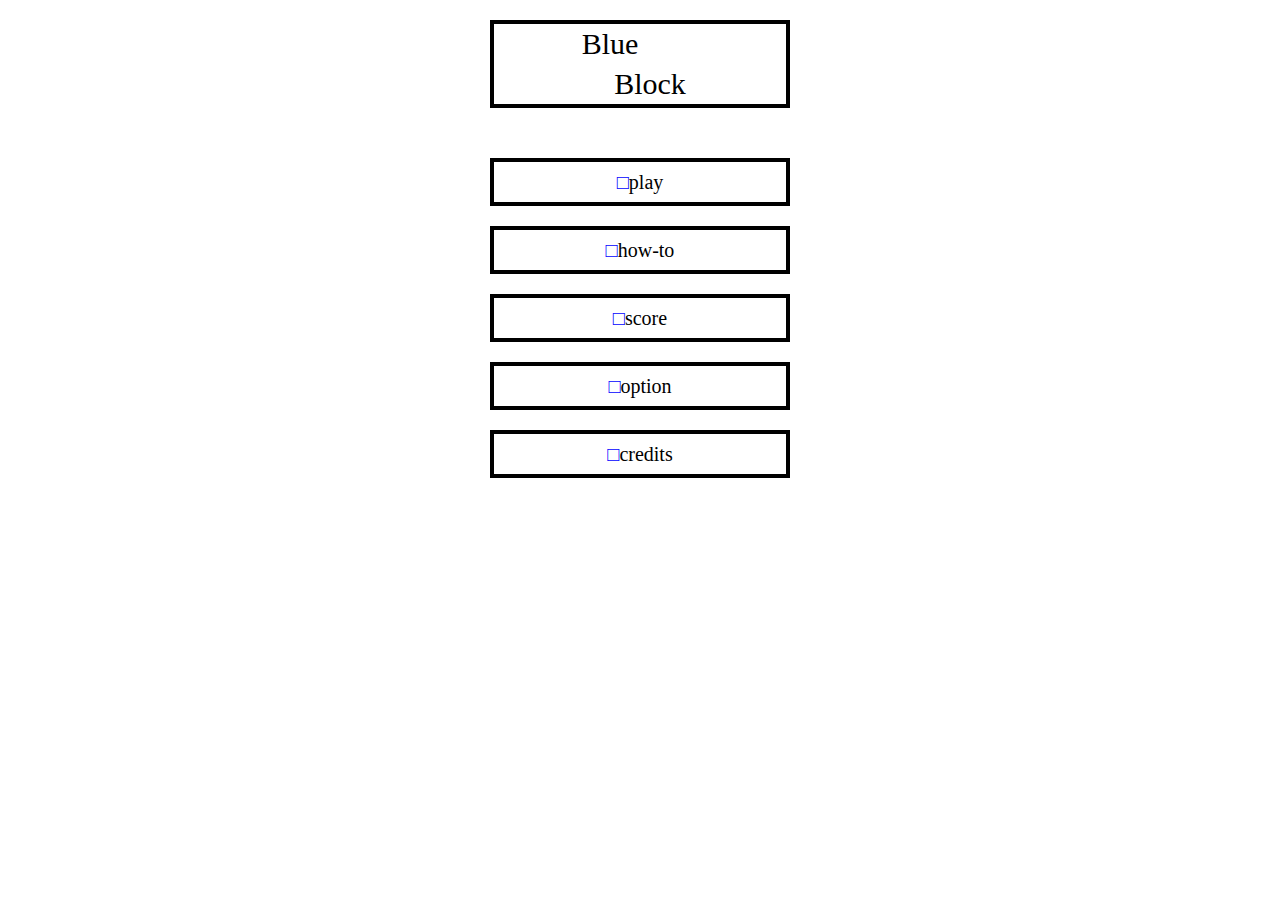
==== index.html @ 55d4778b "marquee fixing" ====
<!DOCTYPE html>
<html xmlns="http://www.w3.org/1999/xhtml" xml:lang="en" lang="en-us">
  <head>
    <meta http-equiv="content-type" content="text/html; charset=utf-8">
    <meta name="viewport" content="width=device-width, height=device-height,  initial-scale=1.0, user-scalable=no;user-scalable=0;">
    <!--<meta name="viewport" content="width=device-width, initial-scale=1.0">-->
    <link href="http://gmpg.org/xfn/11" rel="profile">

    <title>blueblock</title>

    <link rel="stylesheet" href="style.css">
    <link rel="apple-touch-icon-precomposed" sizes="144x144" href="img/touch-icon-144-precomposed.png">
    <link rel="shortcut icon" href="img/favicon.png">

  </head>
  <body>
    <section class="view-start view">
      <div class="header">
        <div id="first-line" class="line">Blue</div>
        <div id="second-line" class="line">Block</div>
      </div>

      <section class="content">
        <div class="menu start" onclick="falling(showGame)"> <span class="js-square">&#9633;</span><span class="l_play">play</span></div>
        <div class="menu howTo" onclick="falling(howTo)"> <span class="js-square">&#9633;</span><span class="l_howTo">how-to</span></div>
        <div class="menu js-menu-score" onclick="falling(showScore)"> <span class="js-square">&#9633;</span><span class="l_score">score</span></div>
        <div class="menu option" onclick="falling(option)"> <span class="js-square">&#9633;</span><span class="l_option">option</span></div>
        <div class="menu credits" onclick="falling(credits)"> <span class="js-square">&#9633;</span><span class="l_credits">credits</span></div>
      </section>

    </section>

    <section class="view-game view">
      <div onclick="backBtn()" class="viewTitle">
        <div class="back"></div>
        <div class="title l_game">Game</div>
      </div>
      <section class="content">
        <h1 class="js-time time l_time">Time:</h1>

        <div class="grid">
          <div class="grid_row">
            <div class="grid_tile" onclick="select(this)"></div>
            <div class="grid_tile" onclick="select(this)"></div>
            <div class="grid_tile" onclick="select(this)"></div>
            <div class="grid_tile" onclick="select(this)"></div>
            <div class="grid_tile" onclick="select(this)"></div>
          </div>
          <div class="grid_row">
            <div class="grid_tile" onclick="select(this)"></div>
            <div class="grid_tile" onclick="select(this)"></div>
            <div class="grid_tile" onclick="select(this)"></div>
            <div class="grid_tile" onclick="select(this)"></div>
            <div class="grid_tile" onclick="select(this)"></div>
          </div>
          <div class="grid_row">
            <div class="grid_tile" onclick="select(this)"></div>
            <div class="grid_tile" onclick="select(this)"></div>
            <div class="grid_tile" onclick="select(this)"></div>
            <div class="grid_tile" onclick="select(this)"></div>
            <div class="grid_tile" onclick="select(this)"></div>
          </div>
          <div class="grid_row">
            <div class="grid_tile" onclick="select(this)"></div>
            <div class="grid_tile" onclick="select(this)"></div>
            <div class="grid_tile" onclick="select(this)"></div>
            <div class="grid_tile" onclick="select(this)"></div>
            <div class="grid_tile" onclick="select(this)"></div>
          </div>
          <div class="grid_row">
            <div class="grid_tile" onclick="select(this)"></div>
            <div class="grid_tile" onclick="select(this)"></div>
            <div class="grid_tile" onclick="select(this)"></div>
            <div class="grid_tile" onclick="select(this)"></div>
            <div class="grid_tile" onclick="select(this)"></div>
          </div>

        </div>

        <div class="bottom">
          <h1 class="js-score score l_scor">Score:</h1>
          <h1 class="js-mul mul">x1</h1>
        </div>
      </section>
    </section>

    <section class="view view-howTo">
      <div onclick="backBtn()" class="viewTitle">
        <div class="back"></div>
        <div class="title l_how">How-To</div>
      </div>
      <section class="content">
        <div>
          <div class="howTo-square blueTile"> </div>
          <div class="discription">
            <div> Time: 0</div>
            <div> Score: 1</div>
          </div>
        </div>
        <div>
          <div class="howTo-square redTile"> </div>
          <div class="discription">
            <div> Time: -10</div>
            <div> Score: 0</div>
          </div>
        </div>
        <div>
          <div class="howTo-square greenTile"> </div>
          <div class="discription">
            <div> Time: 5</div>
            <div> Score: 5</div>
          </div>
        </div>
        <div>
          <div class="howTo-square greyTile"> </div>
          <div class="discription">
            <div> Time: -2</div>
            <div> Score: 0</div>
          </div>
        </div>
      </section> <!-- close contend-->
    </section>

    <section class="view-option view">
      <div onclick="backBtn()" class="viewTitle">
        <div class="back"></div>
        <h1 class="title l_opt">Option</h1>
      </div>
      <section class="content">
        <p></p>
        <div class="cmd-option"> </div>
        <div class="cmd-option l_language"> Language:</div>
        <div class="backforward" onclick="setL10n(-1)"></div>
        <div class="language" id="lan"></div>
        <div class="forwardback" onclick="setL10n(1)"></div>
        <p></p>
        <div class="cmd-option l_violence"> Violence:</div>
        <div class="backforward" onclick="setViolence(-1)"></div>
        <div class="violence js-violence"></div>
        <div class="forwardback" onclick="setViolence(1)"></div>
        <p></p>
        <div class="reset" onclick="reset()"> Reset Game </div>

        <div class="cmd-option"> </div>
      </section>
    </section>

    <section class="view-credits view">
      <div onclick="backBtn()" class="viewTitle">
        <div class="back"></div>
        <h1 class="title l_cred">Credits</h1>
      </div>
      <section class="content">
        <!--<marquee behavior="scroll" direction="up" scrollamount="2" scrolldelay="1"
          OnMouseOver="this.setAttribute('scrollamount', 0, 0);" OnMouseOut="this.setAttribute('scrollamount', 2, 1);">-->
          <section class="marquee">
          <div class="subtitle-credits l_programmer"> Creators and Developers</div>
          <div class="body-credits"> Davide Corallo</div>
          <div class="body-credits"> Julian Sparver</div>
          <div class="body-credits"> Marco Tamagno</div>
          <p></p>
          <p></p>
          <div class="subtitle-credits l_thanks"> Ringraziamenti</div>
          <div class="body-credits l_bodyThanks"> Un ringraziamento da noi programmatori
            del vostro contributo per il download di
            BlueBlock, speriamo vivameente che vi sia
            piaciuto e vi siate divertiti.</div>
      </section>
      </section>
    </section>

    <section class="view-gameover view">
      <div onclick="backBtnGameOver()" class="viewTitle">
        <div class="back"></div>
        <h1 class="title l_gameOver">Game Over</h1>
      </div>

      <section class="content">
        <h1>Nickname</h1>
        <input type="text" class="js-nick" oninput="setNick()" name="fname">

        <div class="js-score bottom"></div>
        <p></p>
        <div class="restart" onclick="restartGame()">Restart</div>
      </section>
    </section>

    <section class="view-score view">
      <div onclick="backBtn()" class="viewTitle">
        <div class="back"></div>
        <h1 class="title l_sc">Score</h1>
      </div>

      <section class="content">
        <section class="marquee">
       <div><h1 class="l_easy">Easy</h1>
        <div class="js-rank-0"></div>
        <div class="js-rank-0"></div>
        <div class="js-rank-0"></div>
        <div class="js-rank-0"></div>
        <div class="js-rank-0"></div>
       </div>

       <div> <h1 class="l_normal">Normal</h1>
        <div class="js-rank-1"></div>
        <div class="js-rank-1"></div>
        <div class="js-rank-1"></div>
        <div class="js-rank-1"></div>
        <div class="js-rank-1"></div>
       </div>

       <div> <h1 class="l_hard">Hard</h1>
        <div class="js-rank-2"></div>
        <div class="js-rank-2"></div>
        <div class="js-rank-2"></div>
        <div class="js-rank-2"></div>
        <div class="js-rank-2"></div>
       </div>

       <div><h1 class="l_dante">Dante must die</h1>
        <div class="js-rank-3"></div>
        <div class="js-rank-3"></div>
        <div class="js-rank-3"></div>
        <div class="js-rank-3"></div>
        <div class="js-rank-3"></div>
       </div>
        </section>
      </section>
    </section>

    <script type="text/javascript" src="jquery-2.1.1.js"></script>
    <script type="text/javascript" src="main.js"></script>
  </body>
</html>
---- style.css ----
@font-face {
	font-family: 'RexliaRg-Regular';
	src: url('./font/RexliaRg-Regular.eot?#iefix') format('embedded-opentype'),
	url('./font/RexliaRg-Regular.woff') format('woff'),
	url('./font/RexliaRg-Regular.ttf') format('truetype'),
	url('./font/RexliaRg-Regular.svg#RexliaRg-Regular') format('svg');
	font-weight: normal;
	font-style: normal;
}
* {
	-webkit-box-sizing: border-box;
	-moz-box-sizing: border-box;
	box-sizing: border-box;
	font-family: 'RexliaRg-Regular';
	color: #000;
	position: relative;
}

body {
	font-size: 16px;
	margin: auto;
	overflow: hidden;
	margin: 20px;
	text-align: center;
	color: #000;
}
h1 {
	margin: 0;
	vertical-align: middle;
}

.view{
	width: 300px;
	height: 100px;
	margin: auto;
}
.content {
	margin-top: 50px;
	text-align: center;
}

.grid {
	margin-top: 10px;
	margin-bottom: 10px;
}
.grid_row {
	height: 50px;
	margin-bottom: 4px;
	overflow: hidden;
}
.grid_tile {
	background: #DCDCDC;
	height: 100%;
	width: 50px;
	overflow: hidden;
	display:inline-block
}

.score {
	display:inline-block;
	overflow: hidden;
	text-align:left;
	width: 153px;
}

.mul {
	display:inline-block;
	overflow: hidden;
	text-align:right;
	width: 53px;
}

.header {
	width: 100%;
	line-height: 40px;
	border: 4px solid #000;
}

.line {
	width: 100%;
	line-height: 40px;
	font-size: 30px;

}
#first-line{
	margin-left: -30px;
}

#second-line{
	margin-left: 10px;
}

.menu {
	line-height: 40px;
	font-size: 20px;
	border: 4px solid #000;
	margin-top: 20px;
	cursor: pointer;
}


.js-square {
	color: blue;
}

.viewTitle {
	display: table;
	width: 100%;
	text-align: left;
	table-layout: fixed;
}

.title {
	display: table-cell;
	text-align: center;
	line-height: 40px;
	font-size: 30px;
	border: 4px solid #000;
	margin-top: 10px;
	margin-left: 0px;
	margin-bottom: 0px;
}

.back {
	display: table-cell;
	width: 1px;
	vertical-align: bottom;
	border-top: 25px solid #fff;
	border-right: 25px solid black;
	border-bottom: 25px solid #fff;
}

.howTo-square {
	height: 50px;
	width: 50px;
	border: 2px solid #000;
	margin-top: 10px;
	display: inline-block;
}

.discription {
	width: 105px;
	margin-left: 30px;
	display: inline-block;
	vertical-align: super;
	line-height: 25px;
}

.cmd-option {
	line-height: 30px;
	font-size: 20px;
}

.title-credits {
	line-height: 40px;
	font-size: 30px;
	border: 4px solid #000;
	margin-top: 10px;
}
.subtitle-credits {
	line-height: 30px;
	font-size: 20px;
}
.body-credits {
	line-height: 20px;
	font-size: 15px;
}

.rank {
	margin-top: 10px;
}

/* Tile colors */
.blueTile {
	background: blue;
}

.redTile {
	background: red;
}

.greenTile {
	background: #2EDB2E;
}

.backforward {
	vertical-align: bottom;
	display: inline-block;
	border-top: 7px solid #fff;
	border-right: 7px solid black;
	border-bottom: 7px solid #fff;
}

.forwardback{
	vertical-align: bottom;
	display: inline-block;
	border-top: 7px solid #fff;
	border-left: 7px solid black;
	border-bottom: 7px solid #fff;
}
.language{
	display:inline-block;
}

.violence{
	display:inline-block;
}



.marquee {
	height: 100%;
	overflow: hidden; /* <-- so we can see what happens */
}
.marquee > div {
	padding: 1em;
}

@media(max-width: 350px) {
	.view{
		width: auto;
		margin: auto;
	}
}

@media(max-height: 500px) {
	.content{
		margin-top: 40px;
	}
}

@media(max-height: 470px) {
	.content{
		margin-top: 20px;
	}

}
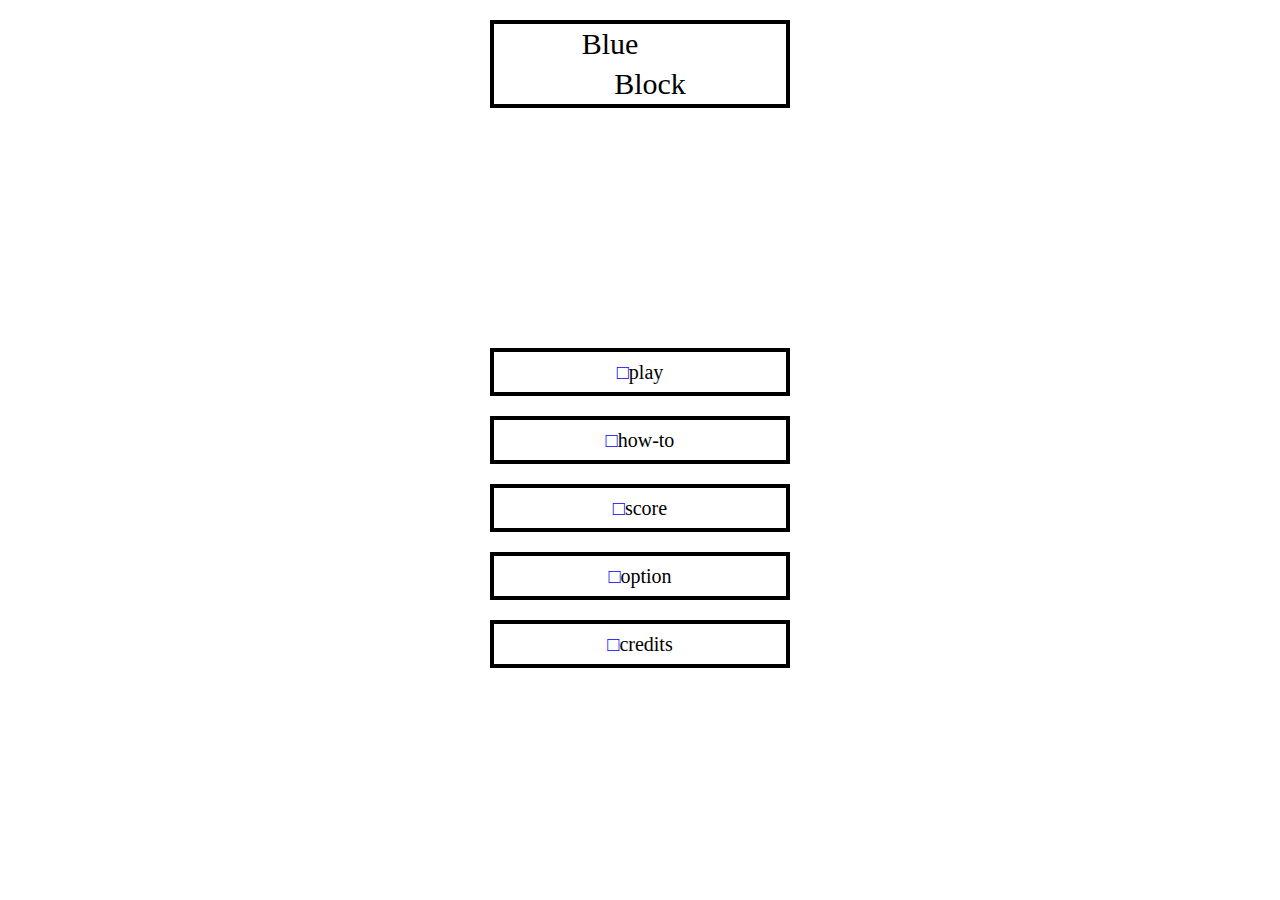
==== commit 7e2536af: "merge" ====
--- a/index.html
+++ b/index.html
@@ -21,11 +21,11 @@
       </div>
 
       <section class="content">
-        <div class="menu start" onclick="falling(showGame)"> <span class="js-square">&#9633;</span><span class="l_play">play</span></div>
-        <div class="menu howTo" onclick="falling(howTo)"> <span class="js-square">&#9633;</span><span class="l_howTo">how-to</span></div>
-        <div class="menu js-menu-score" onclick="falling(showScore)"> <span class="js-square">&#9633;</span><span class="l_score">score</span></div>
-        <div class="menu option" onclick="falling(option)"> <span class="js-square">&#9633;</span><span class="l_option">option</span></div>
-        <div class="menu credits" onclick="falling(credits)"> <span class="js-square">&#9633;</span><span class="l_credits">credits</span></div>
+        <div class="menu start menuEl" onclick="falling(showGame)"> <span class="js-square">&#9633;</span><span class="l_play">play</span></div>
+        <div class="menu howTo menuEl" onclick="falling(howTo)"> <span class="js-square">&#9633;</span><span class="l_howTo">how-to</span></div>
+        <div class="menu js-menu-score menuEl" onclick="falling(showScore)"> <span class="js-square">&#9633;</span><span class="l_score">score</span></div>
+        <div class="menu option menuEl" onclick="falling(option)"> <span class="js-square">&#9633;</span><span class="l_option">option</span></div>
+        <div class="menu credits menuEl" onclick="falling(credits)"> <span class="js-square">&#9633;</span><span class="l_credits">credits</span></div>
       </section>
 
     </section>
@@ -174,14 +174,12 @@
         <div class="back"></div>
         <h1 class="title l_gameOver">Game Over</h1>
       </div>
-
-      <section class="content">
-        <h1>Nickname</h1>
-        <input type="text" class="js-nick" oninput="setNick()" name="fname">
-
-        <div class="js-score bottom"></div>
-        <p></p>
-        <div class="restart" onclick="restartGame()">Restart</div>
+      <section class="content">
+        <div class="l_OverScore titleStats">Your Score:</div>
+        <div class="js-OverScore overStats"></div>
+        <div class="l_nick titleStats">Nickname:</div>
+        <input placeholder="Insert your name" maxlength="20" type="text" class="js-nick overNick" oninput="setNick()" name="fname">
+        <div class="l_restart menuEl restart" onclick="restartGame()">Restart</div>
       </section>
     </section>
 
--- a/style.css
+++ b/style.css
@@ -31,7 +31,6 @@
 
 .view{
 	width: 300px;
-	height: 100px;
 	margin: auto;
 }
 .content {
@@ -90,7 +89,7 @@
 	margin-left: 10px;
 }
 
-.menu {
+.menuEl {
 	line-height: 40px;
 	font-size: 20px;
 	border: 4px solid #000;
@@ -99,12 +98,17 @@
 }
 
 
+
 .js-square {
 	color: blue;
 }
+.restart {
+  margin-top: 50px;
+}
 
 .viewTitle {
 	display: table;
+	cursor: pointer;
 	width: 100%;
 	text-align: left;
 	table-layout: fixed;
@@ -166,6 +170,19 @@
 	font-size: 15px;
 }
 
+.titleStats {
+  font-size: 20px;
+}
+
+.overStats {
+  font-size: 40px;
+  margin-bottom: 20px;
+}
+.overNick {
+  text-align: center;
+  margin-top: 10px;
+}
+
 .rank {
 	margin-top: 10px;
 }
@@ -222,16 +239,3 @@
 		margin: auto;
 	}
 }
-
-@media(max-height: 500px) {
-	.content{
-		margin-top: 40px;
-	}
-}
-
-@media(max-height: 470px) {
-	.content{
-		margin-top: 20px;
-	}
-
-}
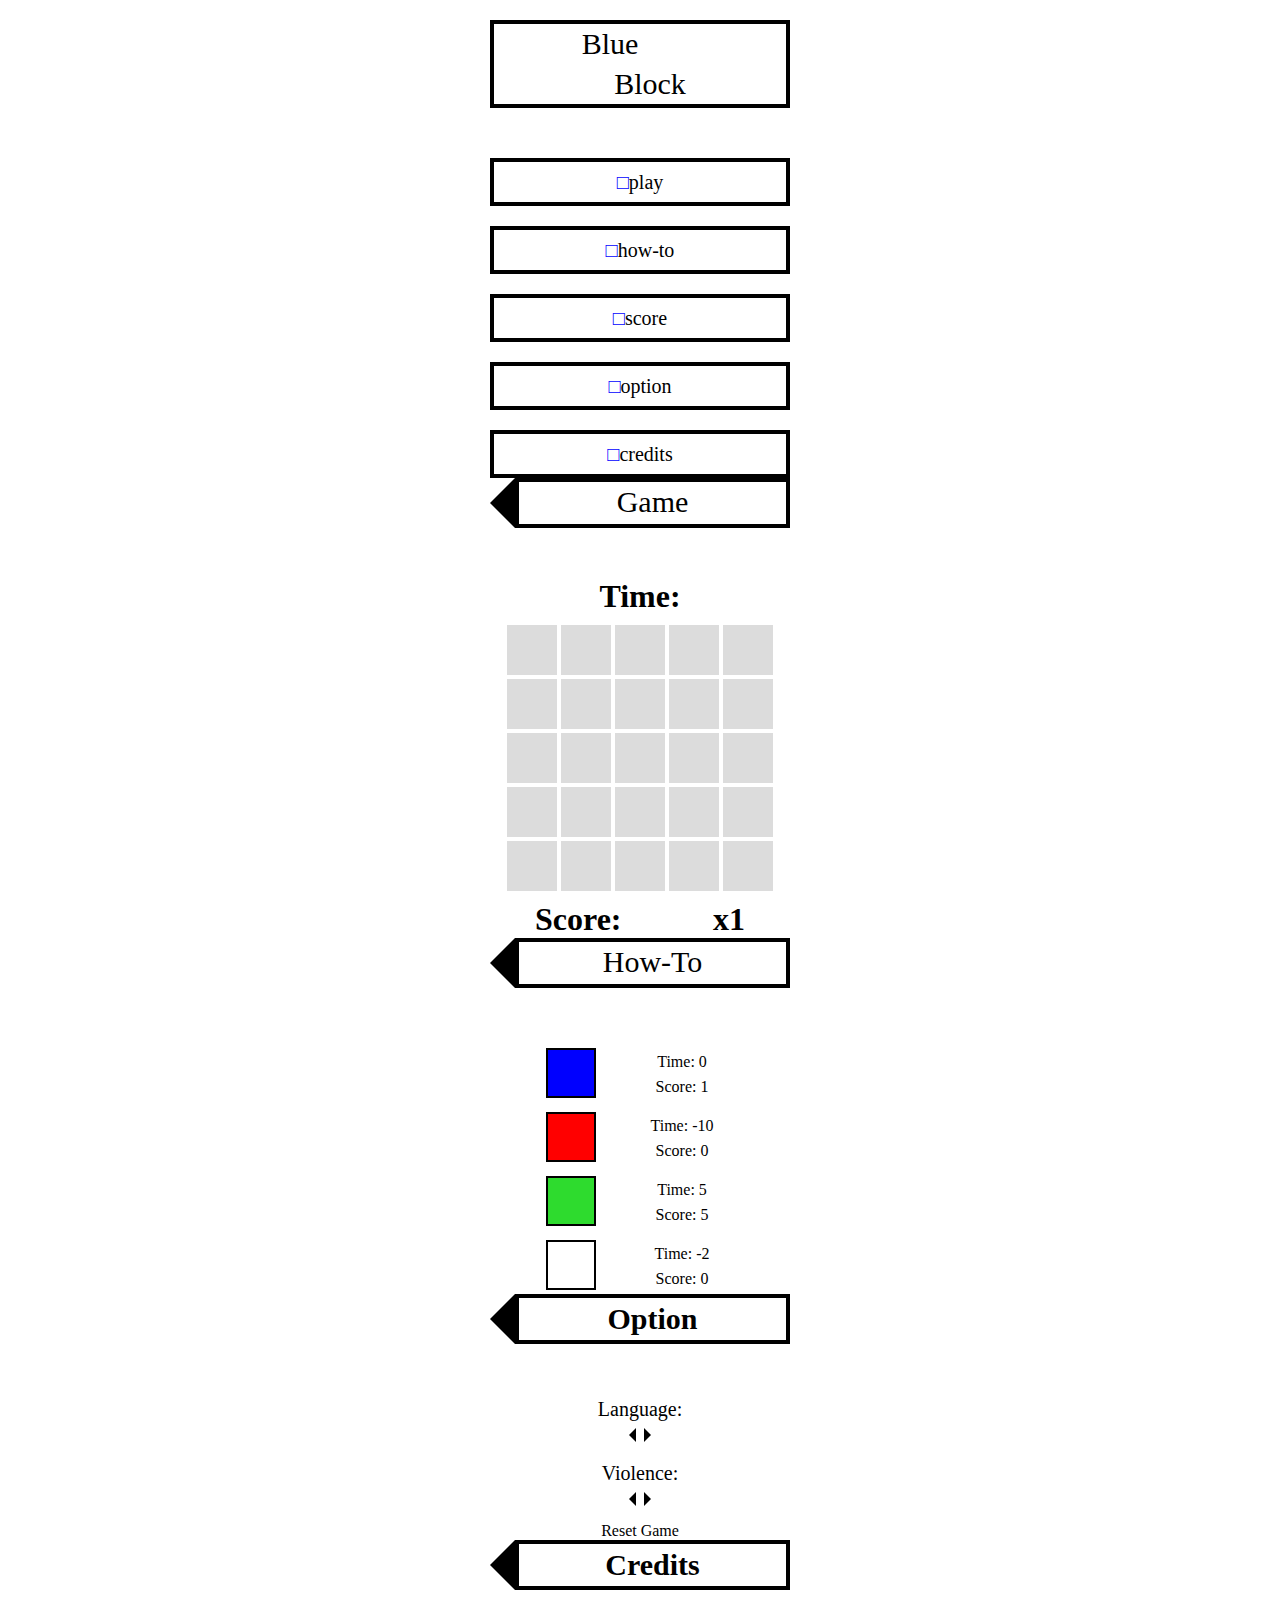
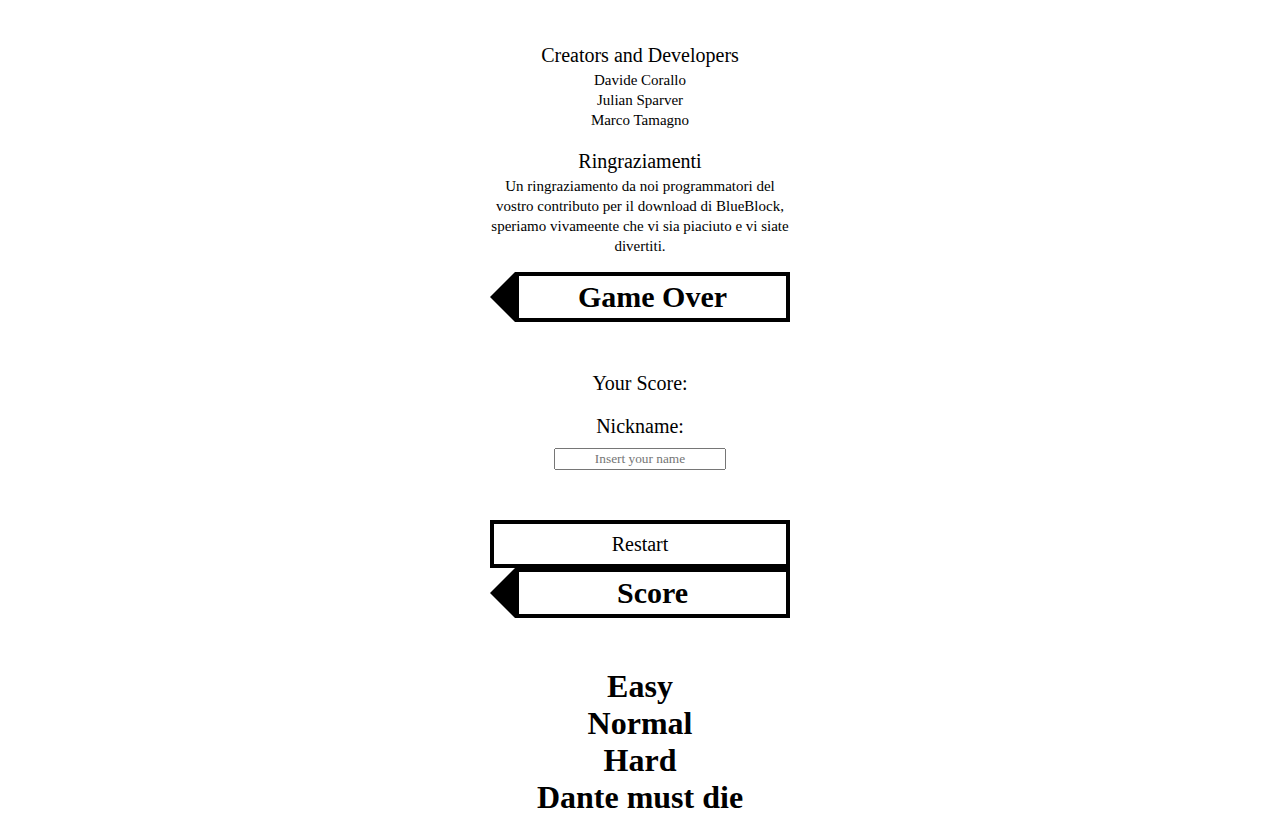
==== commit 03801823: "about" ====
--- a/index.html
+++ b/index.html
@@ -149,29 +149,31 @@
       <div onclick="backBtn()" class="viewTitle">
         <div class="back"></div>
         <h1 class="title l_cred">Credits</h1>
-      </div>
-      <section class="content">
-        <!--<marquee behavior="scroll" direction="up" scrollamount="2" scrolldelay="1"
-          OnMouseOver="this.setAttribute('scrollamount', 0, 0);" OnMouseOut="this.setAttribute('scrollamount', 2, 1);">-->
-          <section class="marquee">
-          <div class="subtitle-credits l_programmer"> Creators and Developers</div>
-          <div class="body-credits"> Davide Corallo</div>
-          <div class="body-credits"> Julian Sparver</div>
-          <div class="body-credits"> Marco Tamagno</div>
-          <p></p>
-          <p></p>
+			</div>
+			<section class="marquee marqueeCredits">
+				<section class="content">
+					<div class="subtitle-credits l_programmer"> Creators and Developers</div>
+					<div class="body-credits"> Davide Corallo</div>
+					<div class="body-credits"> Julian Sparver</div>
+					<div class="body-credits"> Marco Tamagno</div>
+					<p></p>
           <div class="subtitle-credits l_thanks"> Ringraziamenti</div>
           <div class="body-credits l_bodyThanks"> Un ringraziamento da noi programmatori
             del vostro contributo per il download di
             BlueBlock, speriamo vivameente che vi sia
             piaciuto e vi siate divertiti.</div>
-      </section>
-      </section>
-    </section>
-
-    <section class="view-gameover view">
-      <div onclick="backBtnGameOver()" class="viewTitle">
-        <div class="back"></div>
+					<p></p>
+          <div class="l_titleAbout"></div>
+          <div class="l_About"></div>
+          <p></p>
+          <p></p>
+  				</section>
+			</section>
+		</section>
+
+		<section class="view-gameover view">
+			<div onclick="backBtnGameOver()" class="viewTitle">
+				<div class="back"></div>
         <h1 class="title l_gameOver">Game Over</h1>
       </div>
       <section class="content">
@@ -189,8 +191,8 @@
         <h1 class="title l_sc">Score</h1>
       </div>
 
-      <section class="content">
-        <section class="marquee">
+      <section class="marquee marqueeScore">
+      <section class="content">
        <div><h1 class="l_easy">Easy</h1>
         <div class="js-rank-0"></div>
         <div class="js-rank-0"></div>
@@ -226,7 +228,8 @@
       </section>
     </section>
 
-    <script type="text/javascript" src="jquery-2.1.1.js"></script>
-    <script type="text/javascript" src="main.js"></script>
+    <script type="text/javascript" src="script/jquery-2.1.1.js"></script>
+    <script type="text/javascript" src="script/fastclick.min.js"></script>
+    <script type="text/javascript" src="script/main.js"></script>
   </body>
 </html>
--- a/style.css
+++ b/style.css
@@ -20,7 +20,7 @@
 	font-size: 16px;
 	margin: auto;
 	overflow: hidden;
-	margin: 20px;
+	margin-top: 20px;
 	text-align: center;
 	color: #000;
 }
@@ -223,14 +223,16 @@
 	display:inline-block;
 }
 
-
-
 .marquee {
-	height: 100%;
 	overflow: hidden; /* <-- so we can see what happens */
 }
 .marquee > div {
 	padding: 1em;
+}
+
+.l_titleAbout{
+	line-height: 30px;
+	font-size: 20px;
 }
 
 @media(max-width: 350px) {
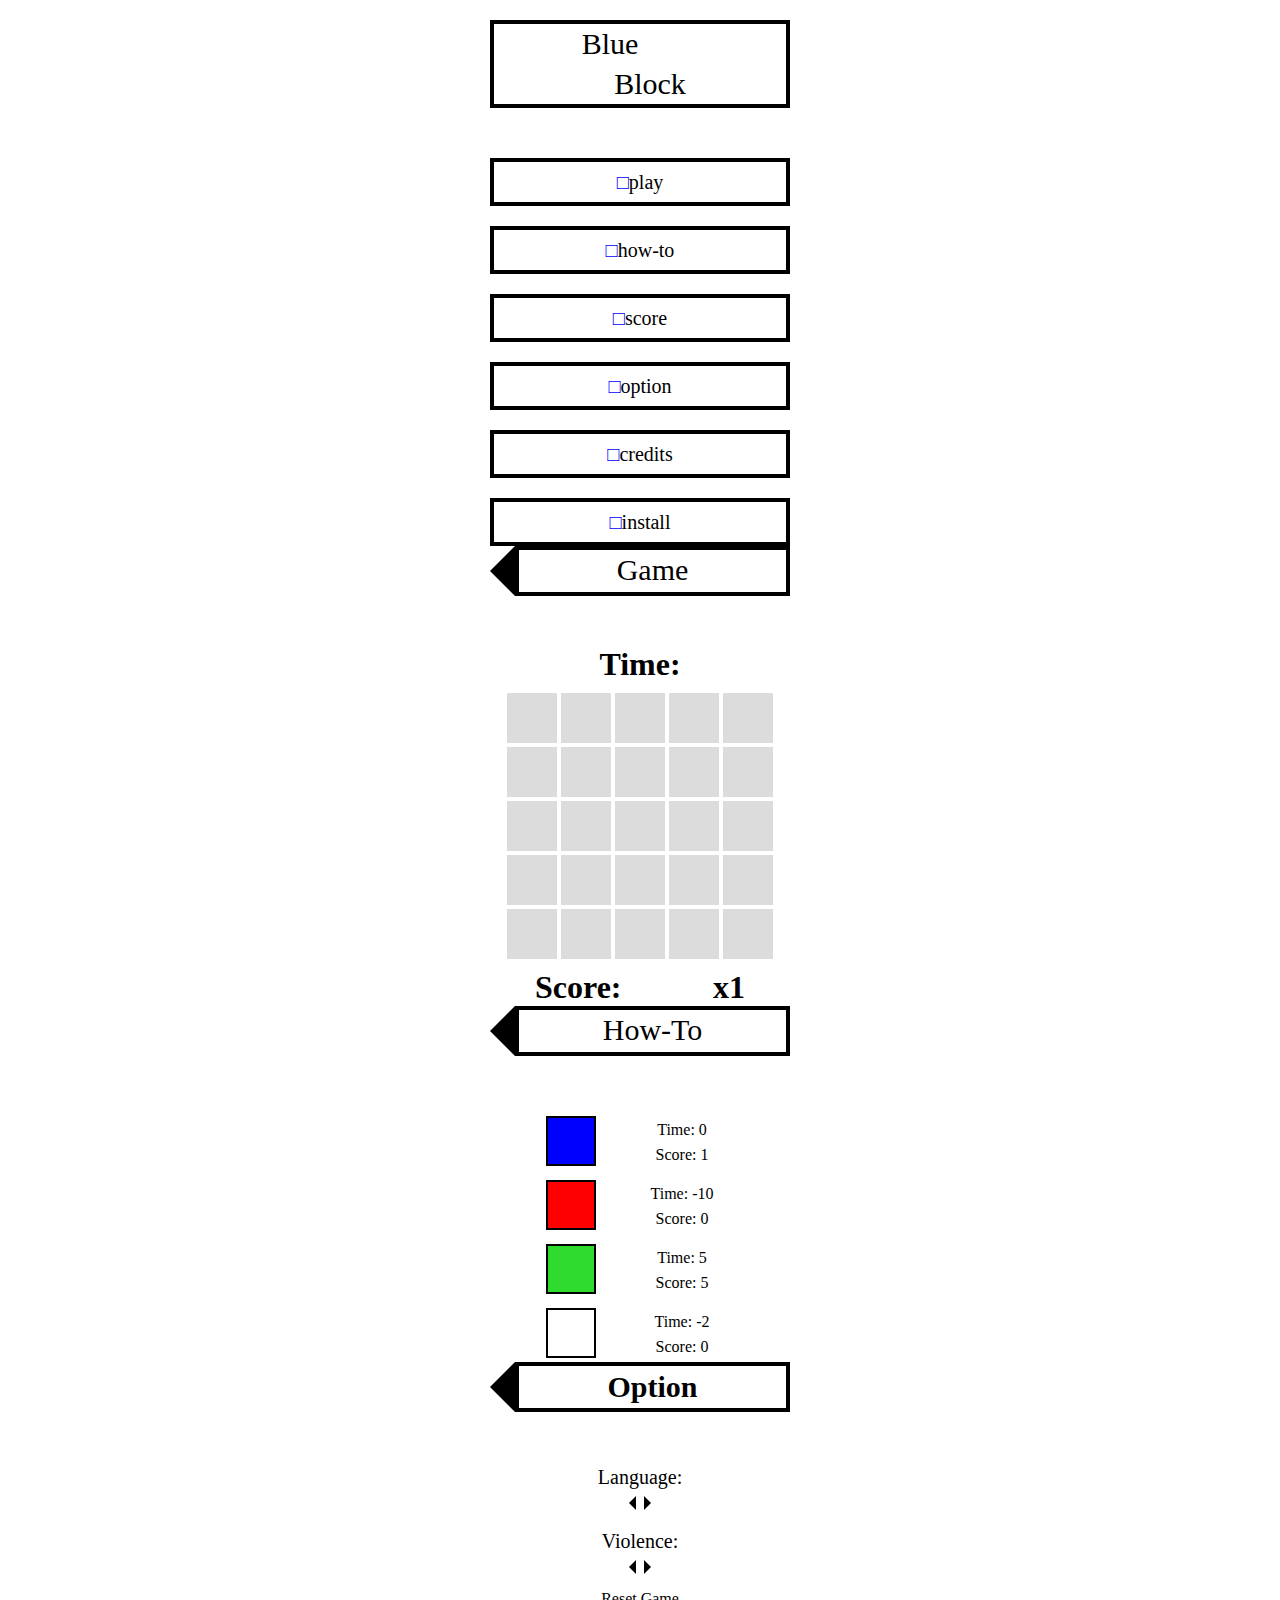
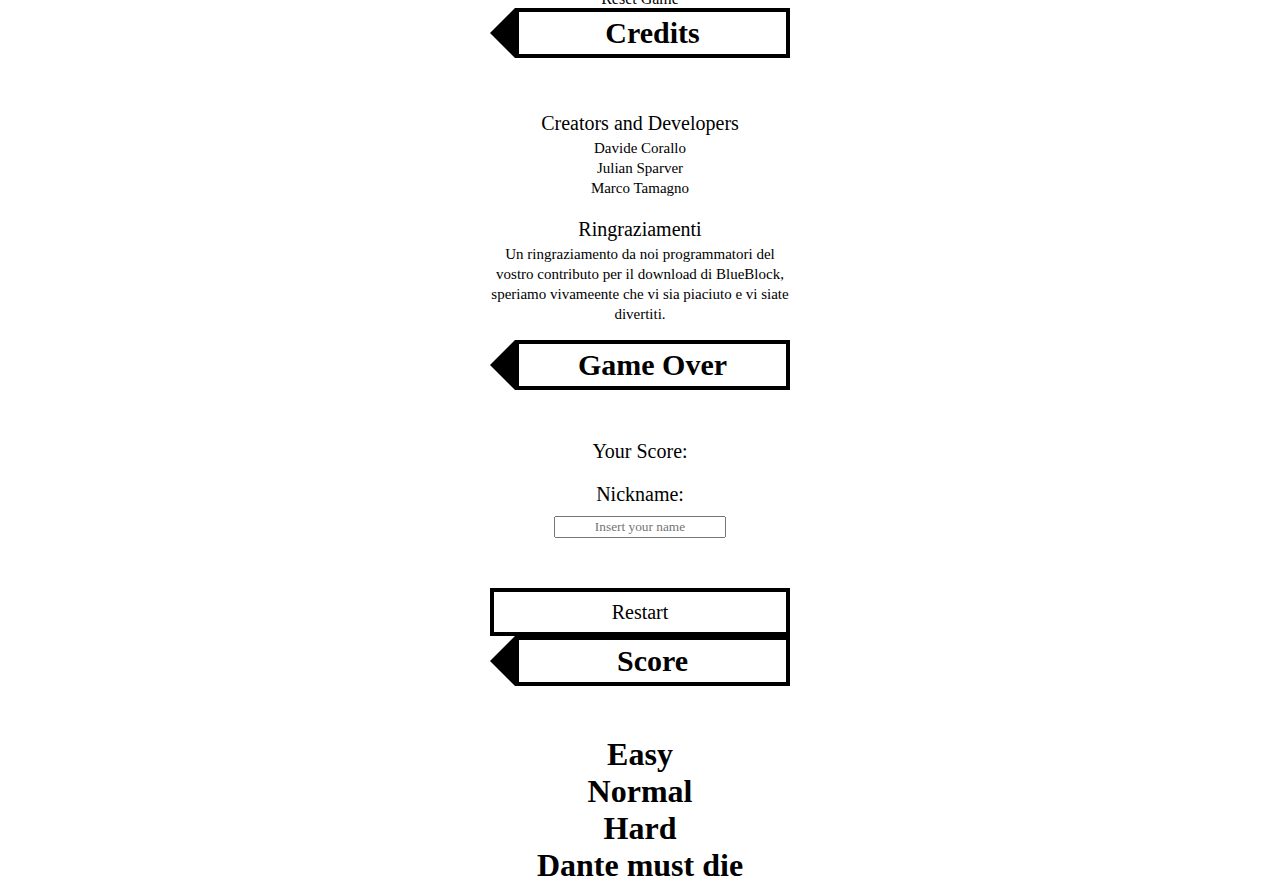
==== commit d701090f: "add install btn" ====
--- a/index.html
+++ b/index.html
@@ -26,6 +26,7 @@
         <div class="menu js-menu-score menuEl" onclick="falling(showScore)"> <span class="js-square">&#9633;</span><span class="l_score">score</span></div>
         <div class="menu option menuEl" onclick="falling(option)"> <span class="js-square">&#9633;</span><span class="l_option">option</span></div>
         <div class="menu credits menuEl" onclick="falling(credits)"> <span class="js-square">&#9633;</span><span class="l_credits">credits</span></div>
+        <div class="menu install menuEl" onclick="install()"> <span class="js-square">&#9633;</span><span class="l_install">install</span></div>
       </section>
 
     </section>
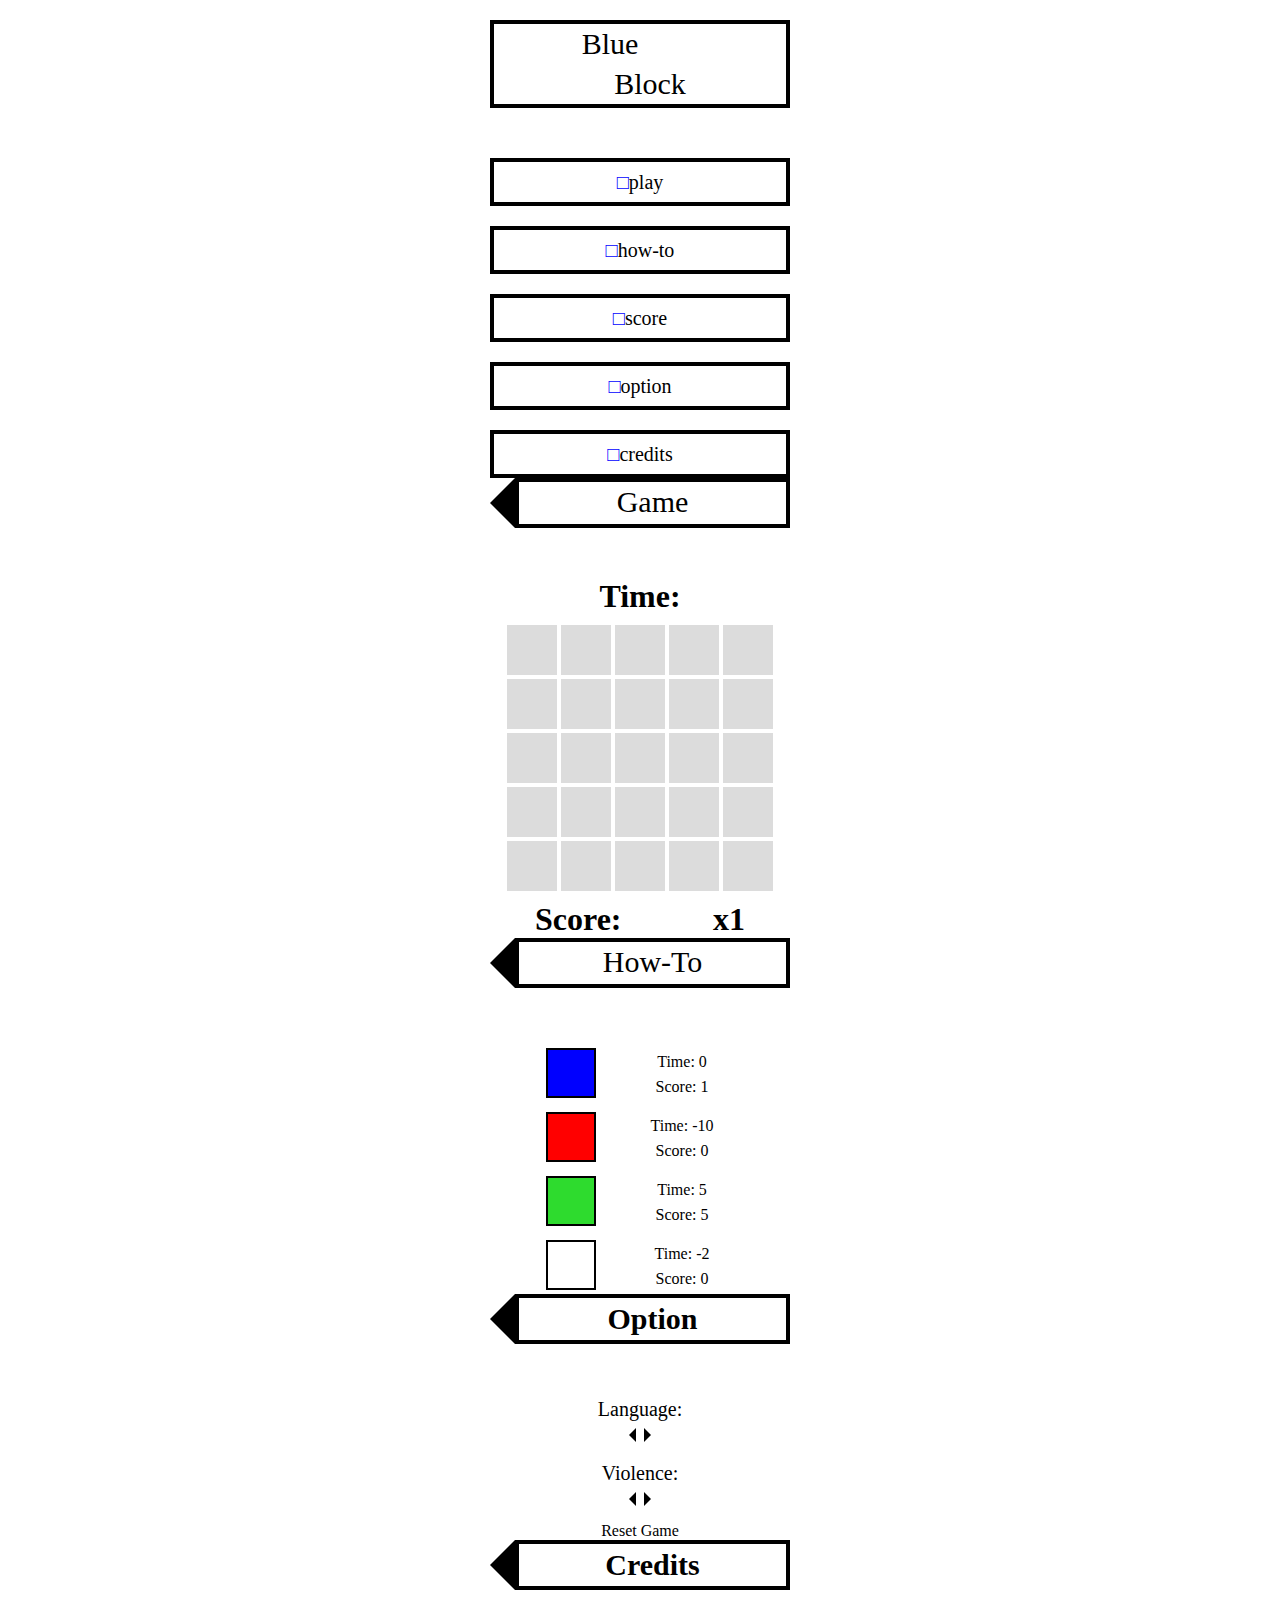
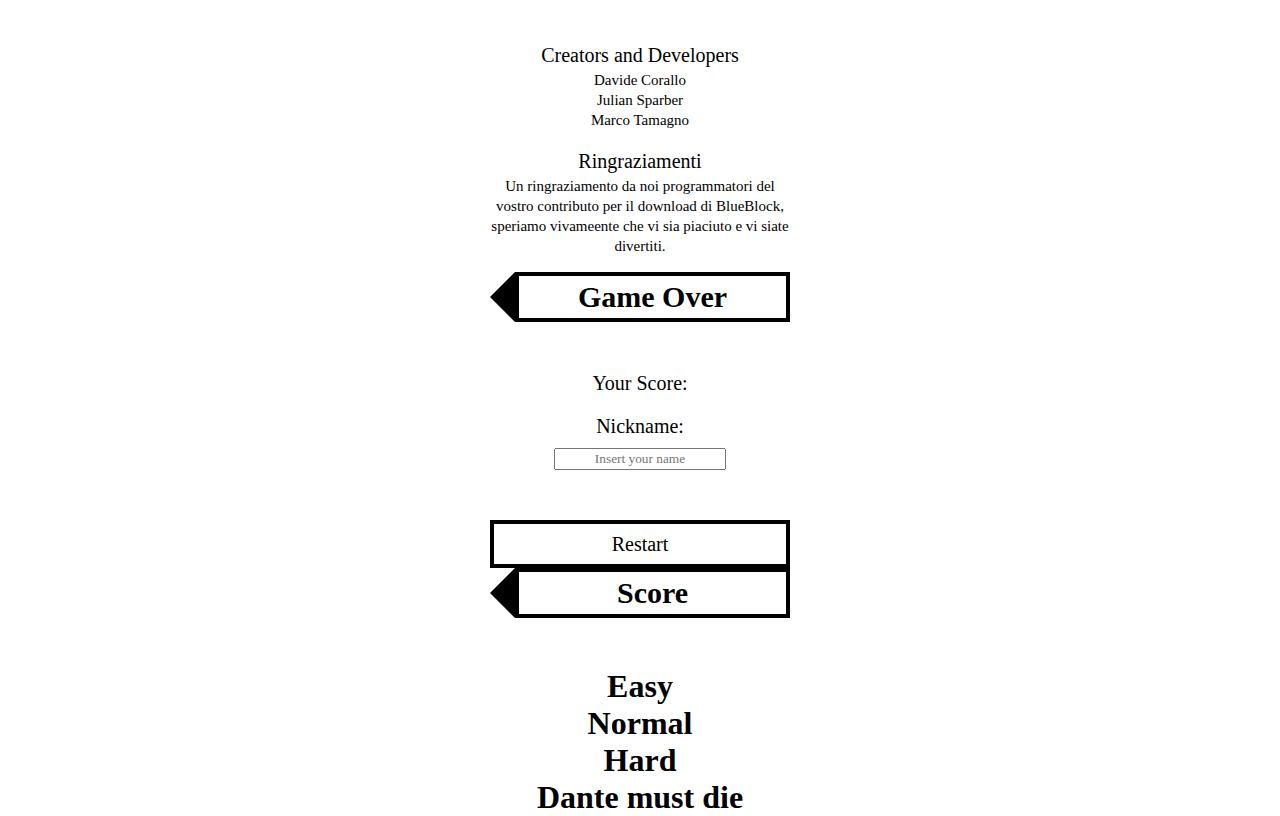
==== commit b533543b: "[fix] sparver to sparber" ====
--- a/index.html
+++ b/index.html
@@ -26,7 +26,6 @@
         <div class="menu js-menu-score menuEl" onclick="falling(showScore)"> <span class="js-square">&#9633;</span><span class="l_score">score</span></div>
         <div class="menu option menuEl" onclick="falling(option)"> <span class="js-square">&#9633;</span><span class="l_option">option</span></div>
         <div class="menu credits menuEl" onclick="falling(credits)"> <span class="js-square">&#9633;</span><span class="l_credits">credits</span></div>
-        <div class="menu install menuEl" onclick="install()"> <span class="js-square">&#9633;</span><span class="l_install">install</span></div>
       </section>
 
     </section>
@@ -155,7 +154,7 @@
 				<section class="content">
 					<div class="subtitle-credits l_programmer"> Creators and Developers</div>
 					<div class="body-credits"> Davide Corallo</div>
-					<div class="body-credits"> Julian Sparver</div>
+					<div class="body-credits"> Julian Sparber</div>
 					<div class="body-credits"> Marco Tamagno</div>
 					<p></p>
           <div class="subtitle-credits l_thanks"> Ringraziamenti</div>
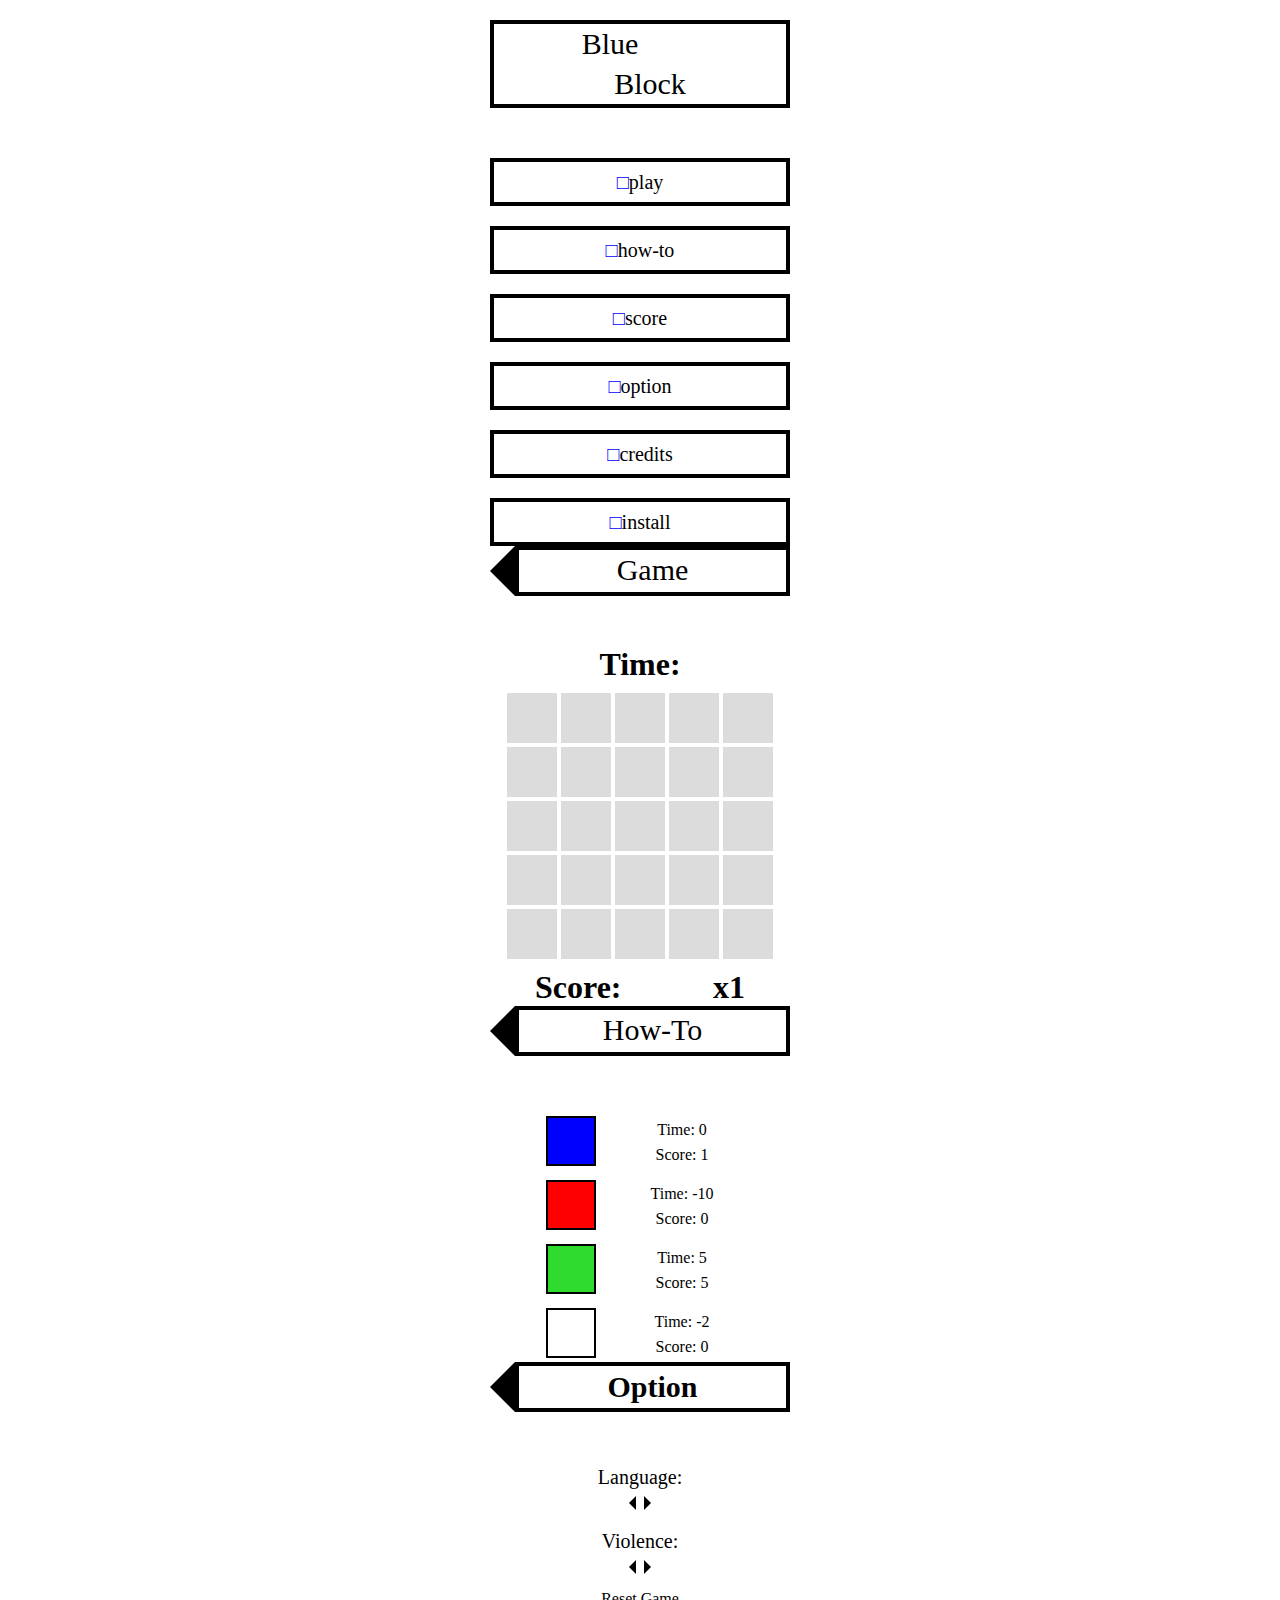
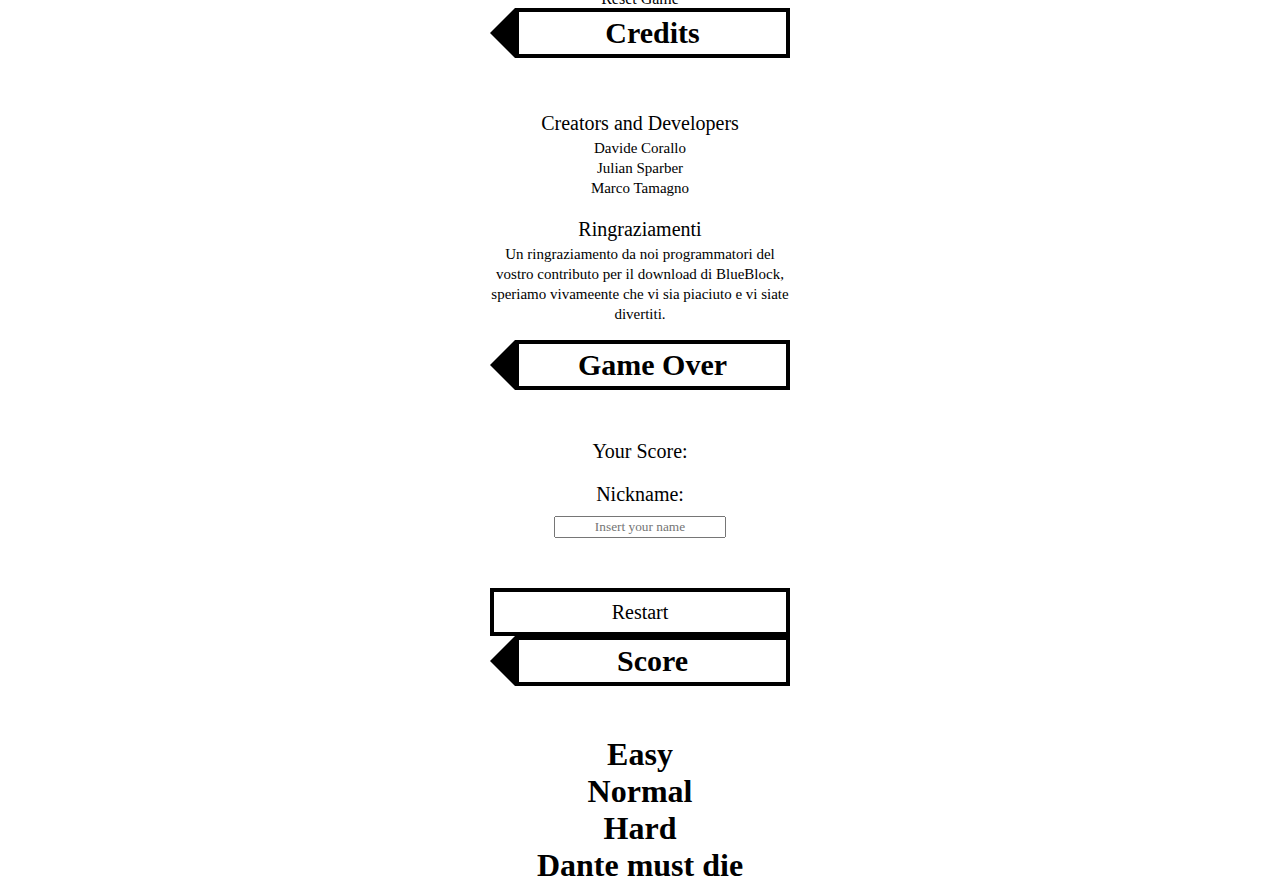
==== commit 9d285e2d: "Merge branch 'master' into gh-pages" ====
--- a/index.html
+++ b/index.html
@@ -26,6 +26,7 @@
         <div class="menu js-menu-score menuEl" onclick="falling(showScore)"> <span class="js-square">&#9633;</span><span class="l_score">score</span></div>
         <div class="menu option menuEl" onclick="falling(option)"> <span class="js-square">&#9633;</span><span class="l_option">option</span></div>
         <div class="menu credits menuEl" onclick="falling(credits)"> <span class="js-square">&#9633;</span><span class="l_credits">credits</span></div>
+        <div class="menu install menuEl" onclick="install()"> <span class="js-square">&#9633;</span><span class="l_install">install</span></div>
       </section>
 
     </section>
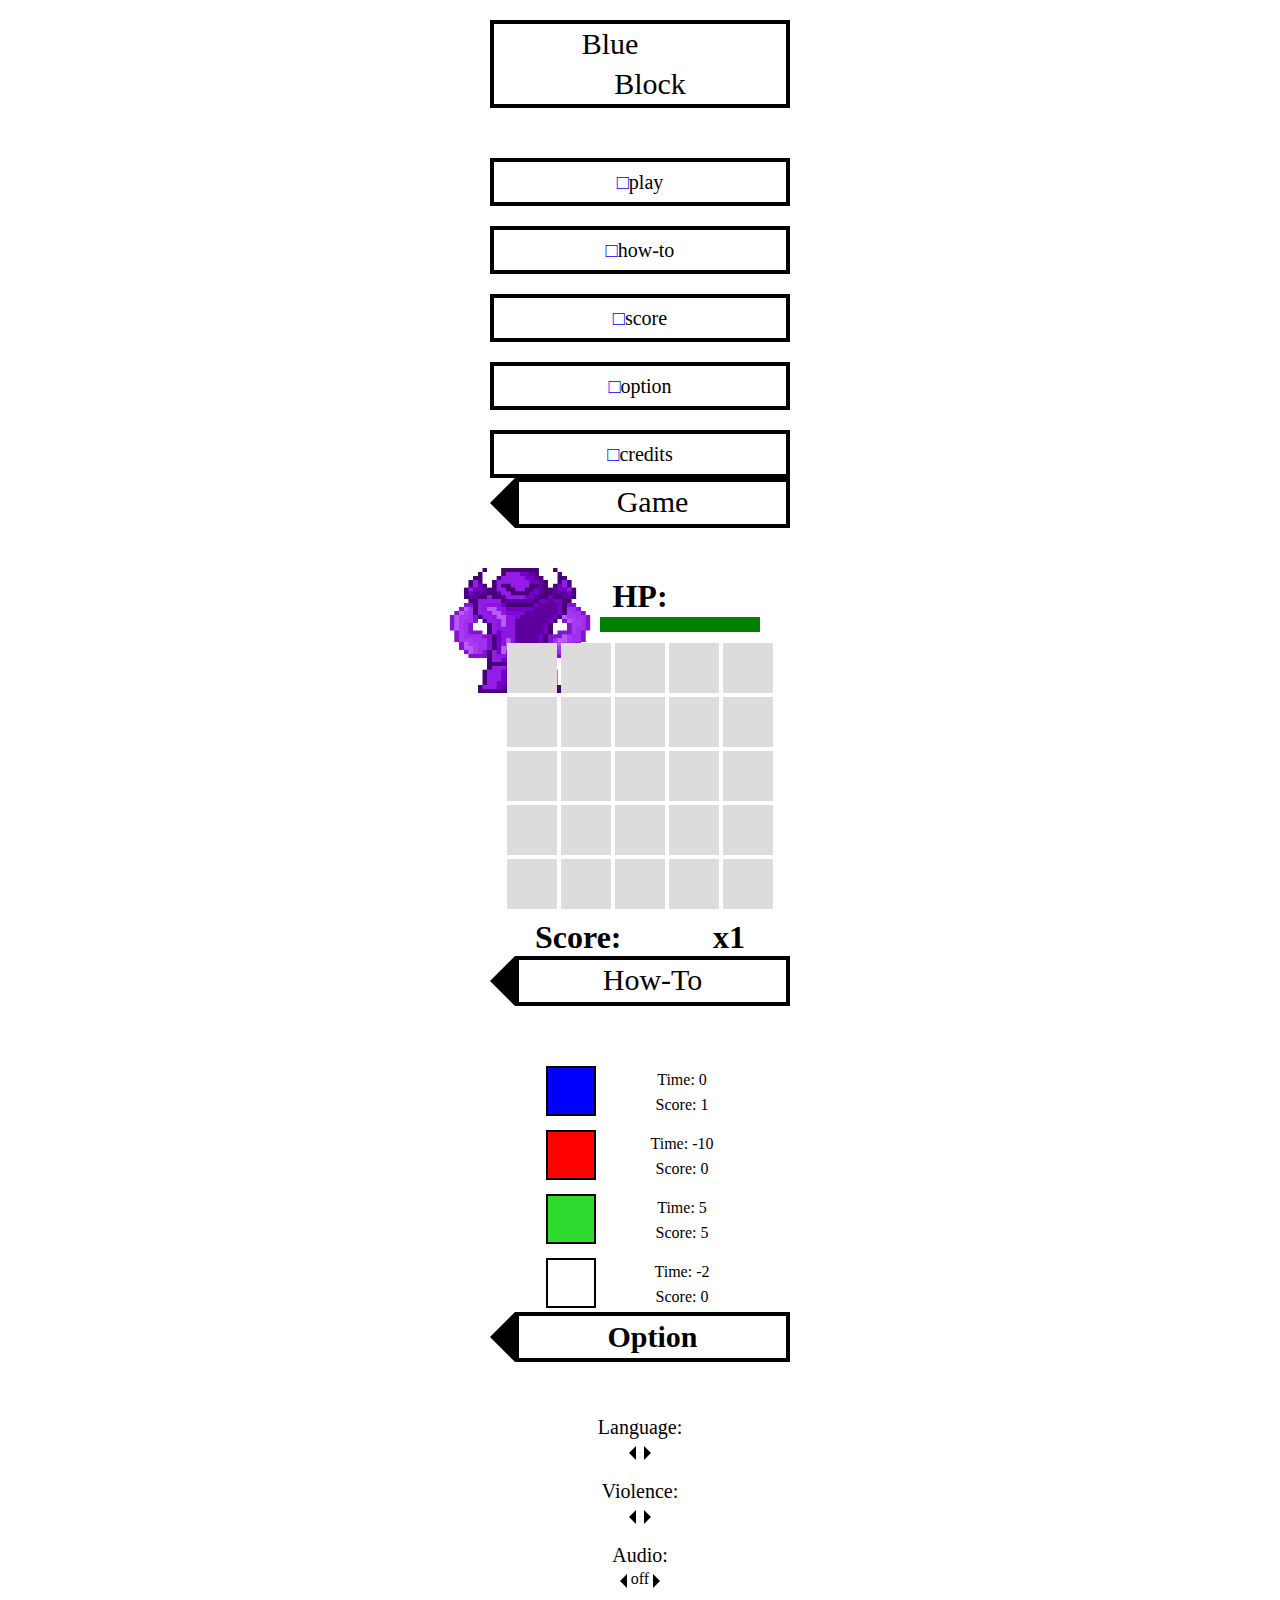
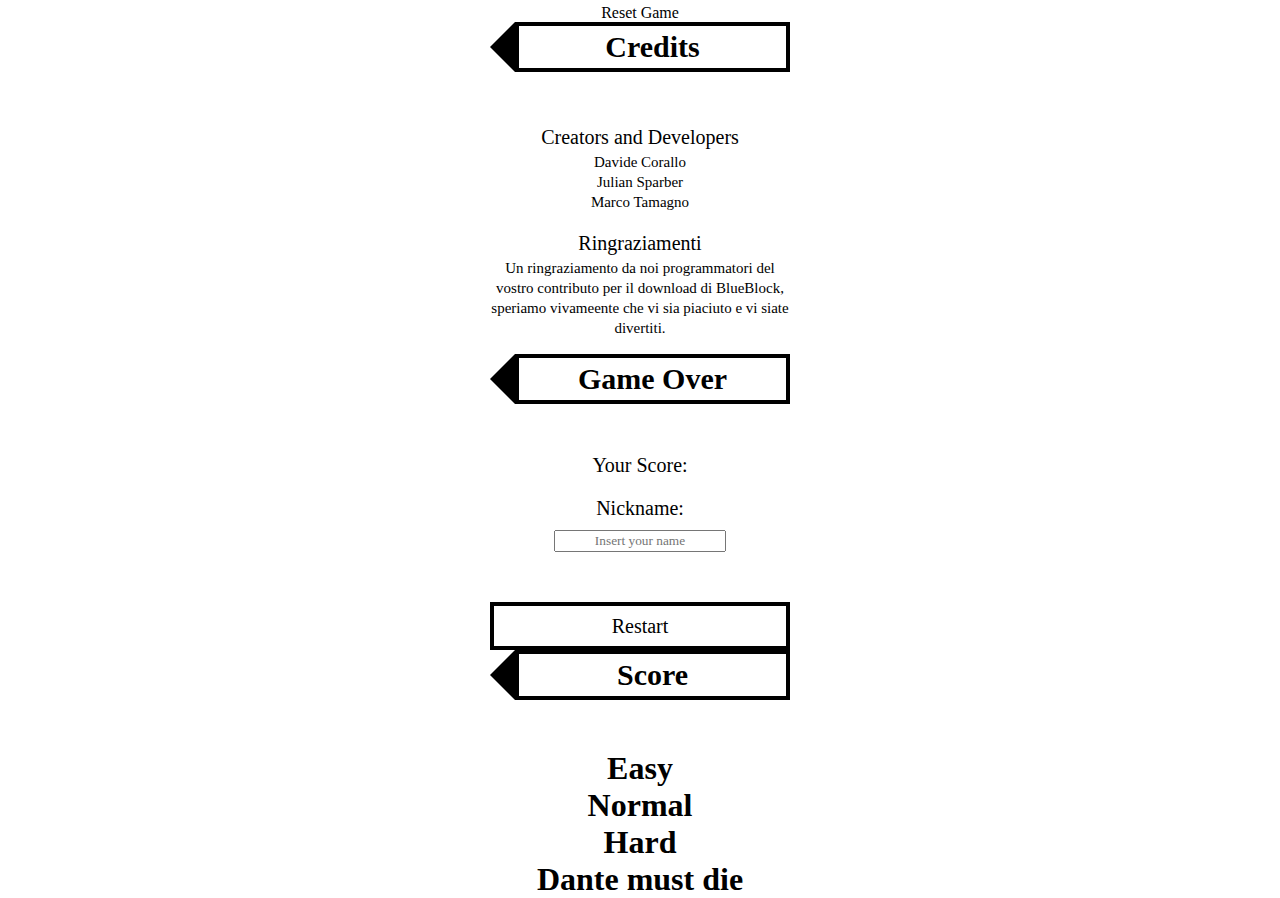
==== commit 834e0c5a: "[add] Music and ome Graphic" ====
--- a/index.html
+++ b/index.html
@@ -21,24 +21,27 @@
       </div>
 
       <section class="content">
-        <div class="menu start menuEl" onclick="falling(showGame)"> <span class="js-square">&#9633;</span><span class="l_play">play</span></div>
-        <div class="menu howTo menuEl" onclick="falling(howTo)"> <span class="js-square">&#9633;</span><span class="l_howTo">how-to</span></div>
-        <div class="menu js-menu-score menuEl" onclick="falling(showScore)"> <span class="js-square">&#9633;</span><span class="l_score">score</span></div>
-        <div class="menu option menuEl" onclick="falling(option)"> <span class="js-square">&#9633;</span><span class="l_option">option</span></div>
-        <div class="menu credits menuEl" onclick="falling(credits)"> <span class="js-square">&#9633;</span><span class="l_credits">credits</span></div>
-        <div class="menu install menuEl" onclick="install()"> <span class="js-square">&#9633;</span><span class="l_install">install</span></div>
+        <div class="menu start menuEl" onclick="AudioClick(),falling(showGame)"> <span class="js-square">&#9633;</span><span class="l_play">play</span></div>
+        <div class="menu howTo menuEl" onclick="AudioClick(),falling(howTo)"> <span class="js-square">&#9633;</span><span class="l_howTo">how-to</span></div>
+        <div class="menu js-menu-score menuEl" onclick="AudioClick(),falling(showScore)"> <span class="js-square">&#9633;</span><span class="l_score">score</span></div>
+        <div class="menu option menuEl" onclick="AudioClick(),falling(option)"> <span class="js-square">&#9633;</span><span class="l_option">option</span></div>
+        <div class="menu credits menuEl" onclick="AudioClick(),falling(credits)"> <span class="js-square">&#9633;</span><span class="l_credits">credits</span></div>
       </section>
 
     </section>
 
     <section class="view-game view">
-      <div onclick="backBtn()" class="viewTitle">
+      <div onclick="AudioClick(),backBtn()" class="viewTitle">
         <div class="back"></div>
         <div class="title l_game">Game</div>
       </div>
       <section class="content">
-        <h1 class="js-time time l_time">Time:</h1>
-
+
+        <h1 class="js-time time l_time">HP:</h1>
+        <div class="Monster">
+          <img src="monster.jpg" alt="Mountain View" style="width:150px;height:125px;">
+        </div>
+        <progress id="HpBar" value="45" max="45"></progress>
         <div class="grid">
           <div class="grid_row">
             <div class="grid_tile" onclick="select(this)"></div>
@@ -123,7 +126,7 @@
     </section>
 
     <section class="view-option view">
-      <div onclick="backBtn()" class="viewTitle">
+      <div onclick="AudioClick(),backBtn()" class="viewTitle">
         <div class="back"></div>
         <h1 class="title l_opt">Option</h1>
       </div>
@@ -140,6 +143,11 @@
         <div class="violence js-violence"></div>
         <div class="forwardback" onclick="setViolence(1)"></div>
         <p></p>
+        <div class="cmd-option l_audio"> Audio:</div>
+        <div class="backforward" onclick="setAudio()"></div>
+        <div id="audio">off</div>
+        <div class="forwardback" onclick="setAudio()"></div>
+        <p></p>
         <div class="reset" onclick="reset()"> Reset Game </div>
 
         <div class="cmd-option"> </div>
@@ -147,7 +155,7 @@
     </section>
 
     <section class="view-credits view">
-      <div onclick="backBtn()" class="viewTitle">
+      <div onclick="AudioClick(),backBtn()" class="viewTitle">
         <div class="back"></div>
         <h1 class="title l_cred">Credits</h1>
 			</div>
@@ -173,7 +181,7 @@
 		</section>
 
 		<section class="view-gameover view">
-			<div onclick="backBtnGameOver()" class="viewTitle">
+			<div onclick="AudioClick(),backBtnGameOver()" class="viewTitle">
 				<div class="back"></div>
         <h1 class="title l_gameOver">Game Over</h1>
       </div>
--- a/style.css
+++ b/style.css
@@ -34,11 +34,18 @@
 	margin: auto;
 }
 .content {
+	z-index:2;
 	margin-top: 50px;
 	text-align: center;
 }
-
+.Monster{
+	top:-10px;
+	left:-45px;
+	z-index:1;
+	position:absolute;
+}
 .grid {
+	z-index:4;
 	margin-top: 10px;
 	margin-bottom: 10px;
 }
@@ -222,7 +229,9 @@
 .violence{
 	display:inline-block;
 }
-
+#audio{
+	display:inline-block;
+}
 .marquee {
 	overflow: hidden; /* <-- so we can see what happens */
 }
@@ -241,3 +250,11 @@
 		margin: auto;
 	}
 }
+
+progress {
+		left: 40px;
+    background-color:##F3F3F3;
+    border: 3;
+    height: 15px;
+    border-radius: 8px;
+}
